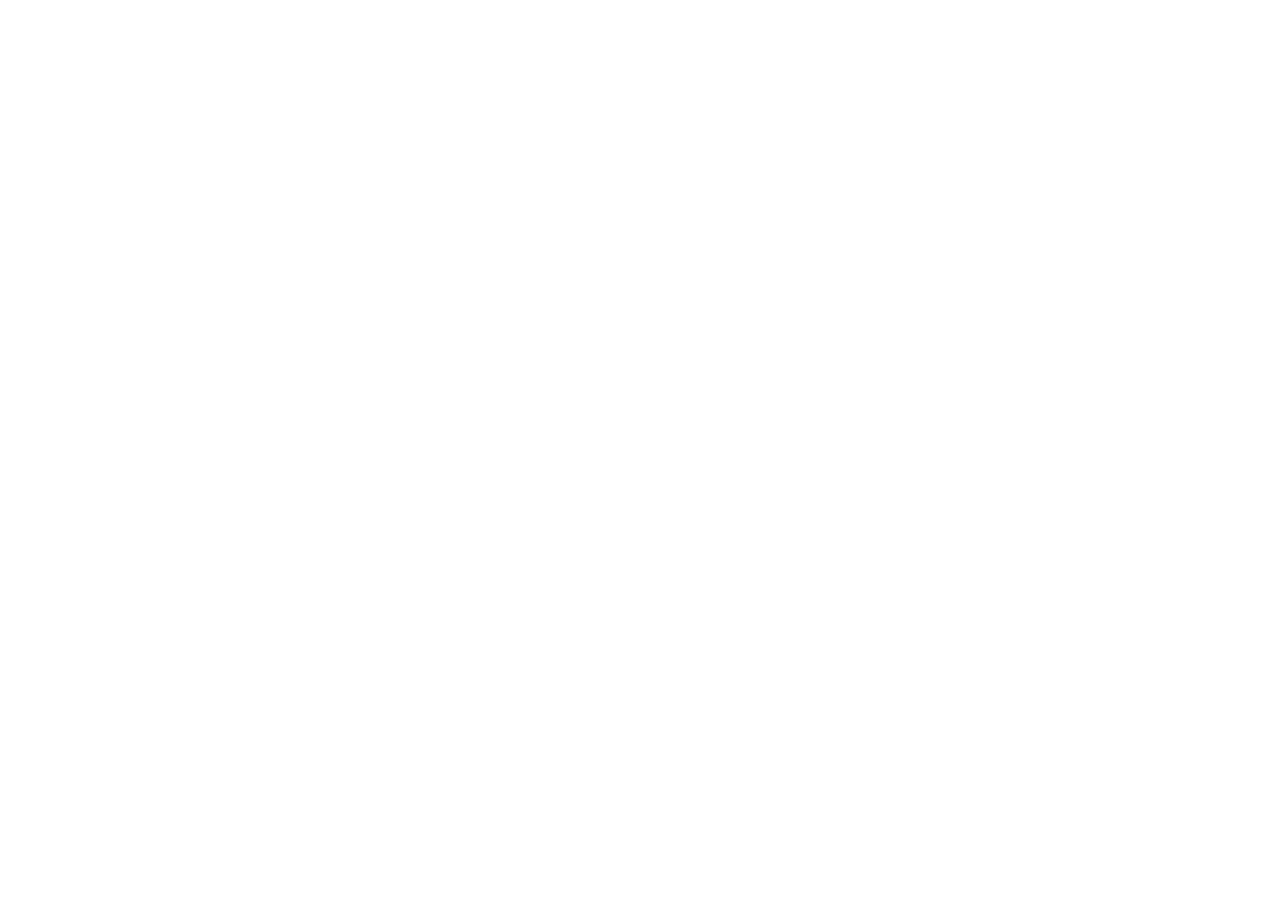
==== rock-scissor-paper/index.html @ 1c0ce4ca "Update game mode" ====
<!DOCTYPE html>
<html lang="en">
  <head>
    <meta charset="UTF-8" />
    <meta http-equiv="X-UA-Compatible" content="IE=edge" />
    <meta name="viewport" content="width=device-width, initial-scale=1.0" />
    <title>Rock Scissor Paper</title>
  </head>
  <body>
    <script src="./scripts.js"></script>
  </body>
</html>
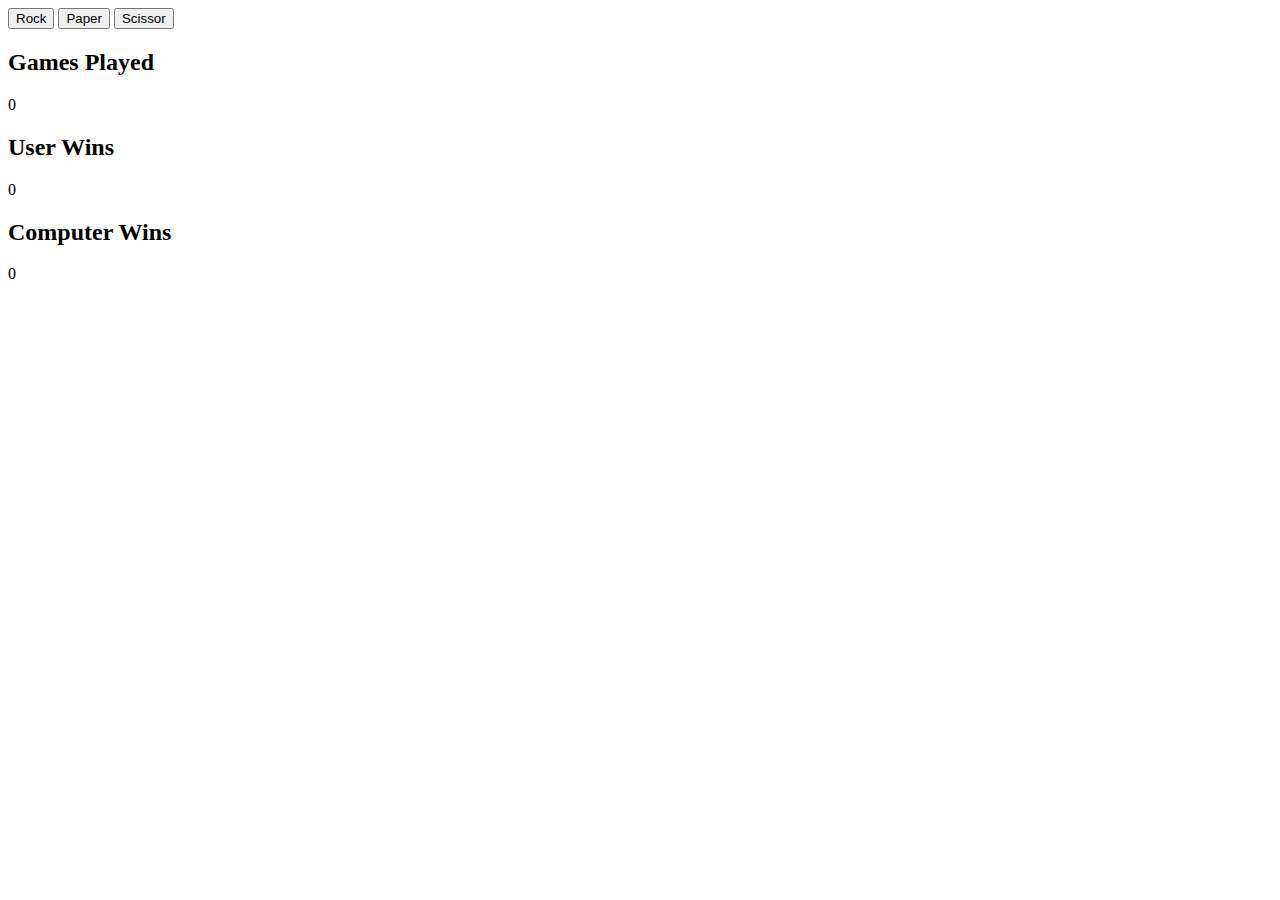
==== commit 274152f9: "Create GUI(Grafic User Interface)" ====
--- a/rock-scissor-paper/index.html
+++ b/rock-scissor-paper/index.html
@@ -5,8 +5,47 @@
     <meta http-equiv="X-UA-Compatible" content="IE=edge" />
     <meta name="viewport" content="width=device-width, initial-scale=1.0" />
     <title>Rock Scissor Paper</title>
+    <link rel="stylesheet" href="/styles.css" />
+    <link rel="preconnect" href="https://fonts.googleapis.com" />
+    <link rel="preconnect" href="https://fonts.gstatic.com" crossorigin />
+    <link rel="preconnect" href="https://fonts.googleapis.com" />
+    <link rel="preconnect" href="https://fonts.gstatic.com" crossorigin />
+    <link
+      href="https://fonts.googleapis.com/css2?family=Roboto+Mono:ital,wght@0,100;0,200;0,300;0,400;0,500;0,600;0,700;1,100;1,200;1,300;1,400;1,500;1,600;1,700&display=swap"
+      rel="stylesheet"
+    />
   </head>
   <body>
+    <!--Create three buttons to play-->
+    <div class="btn-container">
+      <button id="btnRock" class="btn-play">Rock</button>
+      <button id="btnPaper" class="btn-play">Paper</button>
+      <button id="btnScissor" class="btn-play">Scissor</button>
+    </div>
+
+    <div id="computer-play"></div>
+
+    <div class="result-container"></div>
+
+    <div class="counter-container">
+      <div>
+        <h2>Games Played</h2>
+        <p id="games-played">0</p>
+      </div>
+
+      <div>
+        <h2>User Wins</h2>
+        <p id="user-wins">0</p>
+      </div>
+
+      <div>
+        <h2>Computer Wins</h2>
+        <p id="computer-wins">0</p>
+      </div>
+    </div>
+
+    <div class="winner-container"></div>
+
     <script src="./scripts.js"></script>
   </body>
 </html>
